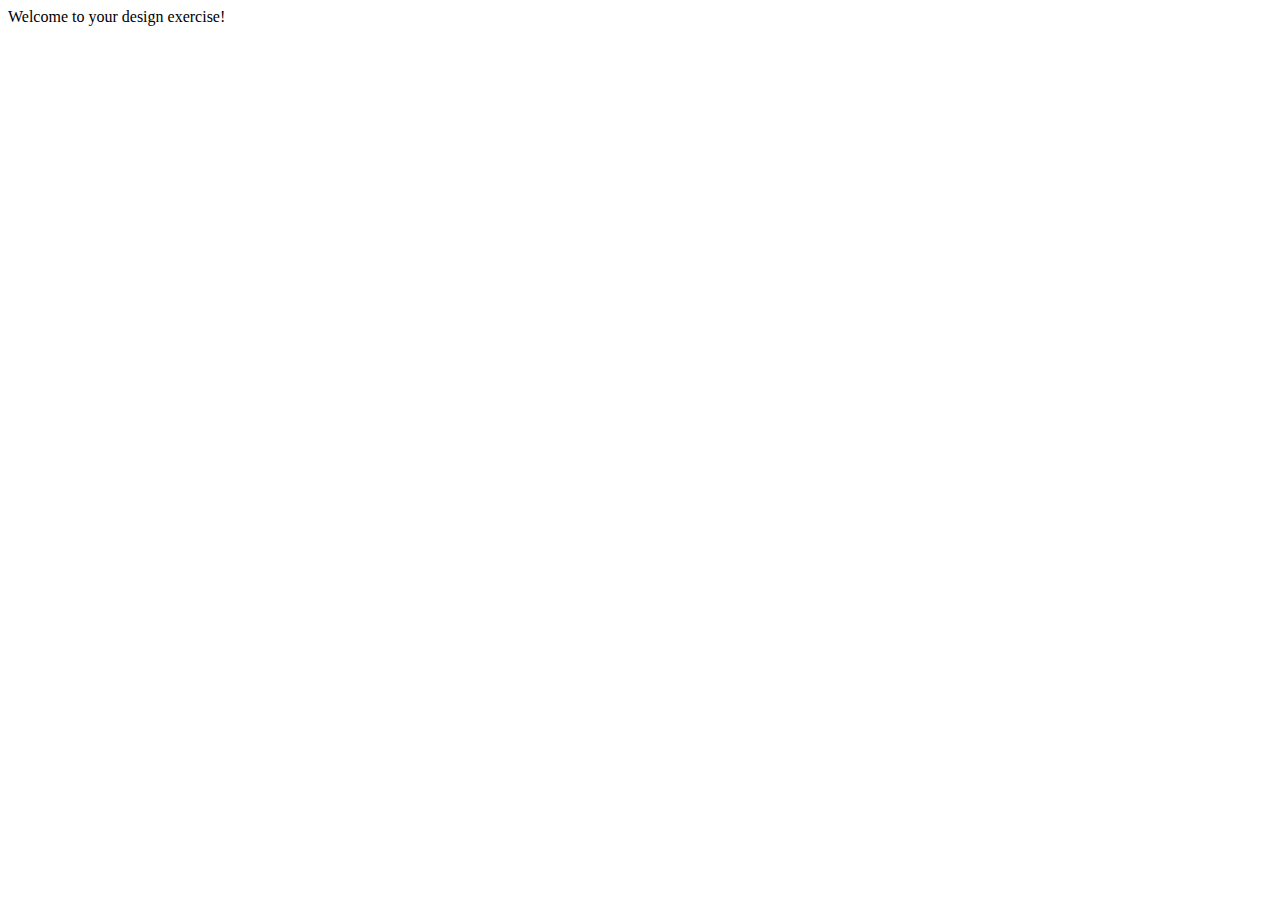
==== components/index/index.html @ 4d8c4818 "Merge pull request #4 from emilielokietz/stefanBehring" ====
<!DOCTYPE html>
<html lang="en">
<head>
    <meta charset="UTF-8">
    <meta http-equiv="X-UA-Compatible" content="IE=edge">
    <meta name="viewport" content="width=device-width, initial-scale=1.0">
    <link rel="stylesheet" href="./css/style.css">
    <title>Design Exercise</title>
</head>
<body>
    Welcome to your design exercise!
</body>
</html>
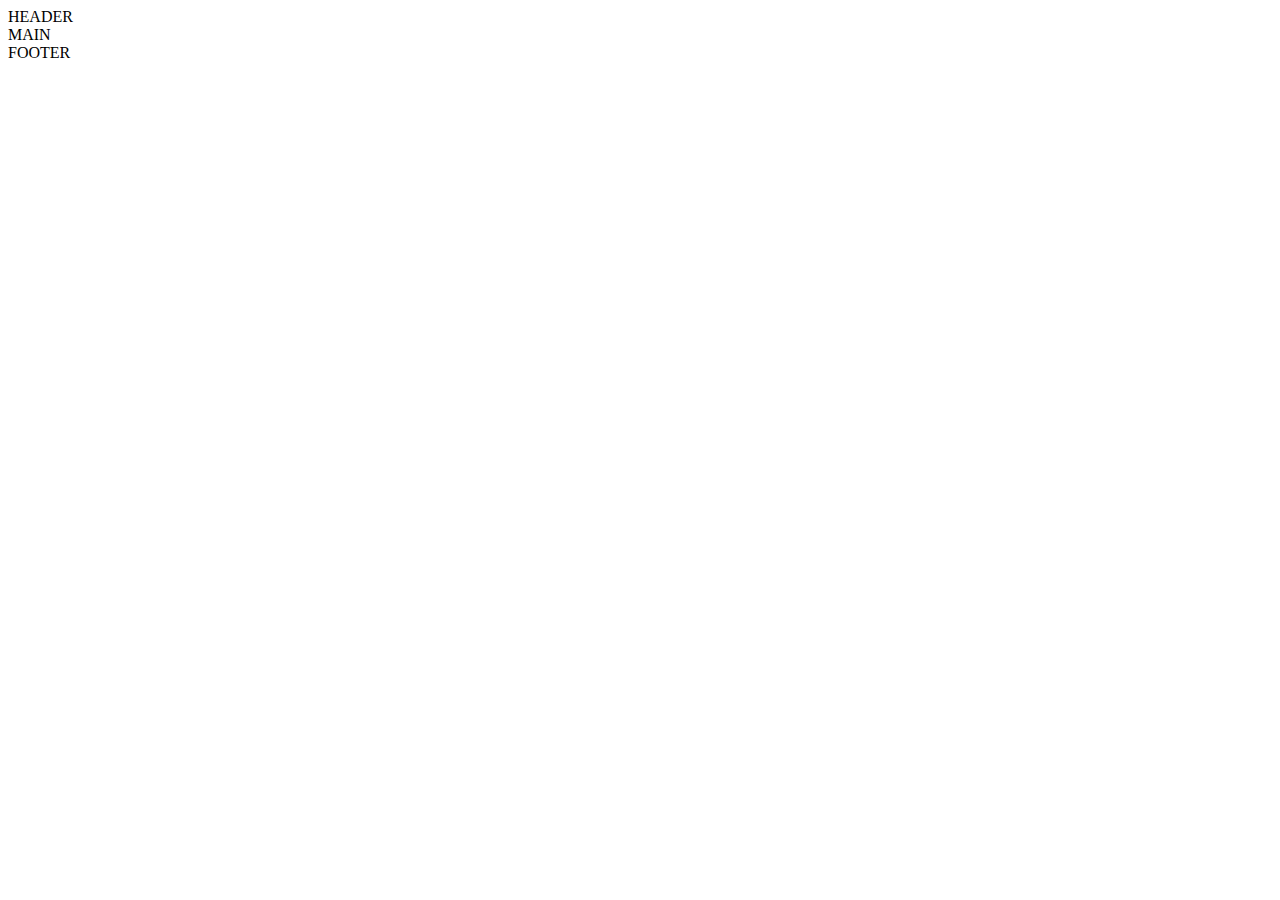
==== commit 91a6c325: "Add html markup Add variables for colors and fonts Add css to html Add css to * Add css to body Add " ====
--- a/components/index/index.html
+++ b/components/index/index.html
@@ -4,10 +4,21 @@
     <meta charset="UTF-8">
     <meta http-equiv="X-UA-Compatible" content="IE=edge">
     <meta name="viewport" content="width=device-width, initial-scale=1.0">
-    <link rel="stylesheet" href="./css/style.css">
     <title>Design Exercise</title>
+    <link rel="stylesheet" href="index.css">
+    <link rel="preconnect" href="https://fonts.googleapis.com">
+    <link rel="preconnect" href="https://fonts.gstatic.com" crossorigin>
+    <link href="https://fonts.googleapis.com/css2?family=Open+Sans&family=Poppins&display=swap" rel="stylesheet">
 </head>
 <body>
-    Welcome to your design exercise!
+    <header>
+        HEADER
+    </header>
+    <main>
+        MAIN
+    </main>
+    <footer>
+        FOOTER
+    </footer>
 </body>
 </html>